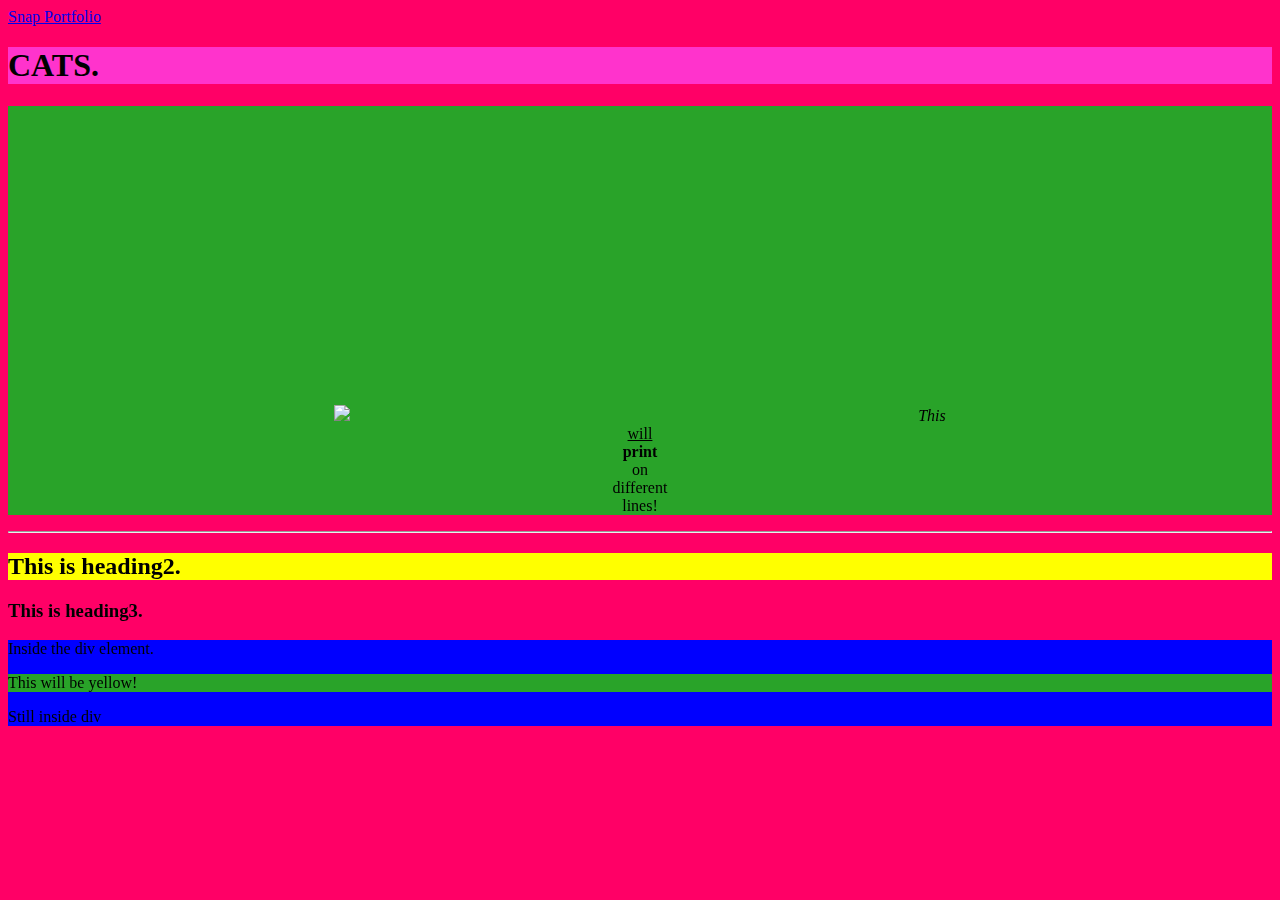
==== index.html @ abecdc14 "Update index.html" ====
<!doctype html>
<html>
<head>
<title>Morgan's Website</title>
  <link rel="stylesheet" type="text/css" href="stylesheet.css">
</head>
<body>
  <a href="SnapPortfolio.html">Snap Portfolio</a>
  <h1>CATS.</h1>
  <p align="center">
   <img src="https://vetstreet.brightspotcdn.com/dims4/default/5e7e6d0/2147483647/thumbnail/590x420/quality/90/?url=https%3A%2F%2Fvetstreet-brightspot.s3.amazonaws.com%2F97%2F0d%2Feb647eda437a87a10a67ebb5e516%2Fcutebabies_ocelot590aa122013.jpg">
   <iframe width="560" height="315" src="https://www.youtube.com/embed/64JKN7o9Wxo" frameborder="0" allow="accelerometer; autoplay; encrypted-media; gyroscope; picture-in-picture" allowfullscreen></iframe>
   <i>This</i><br/>
    <u> will</u><br/>
    <b>print</b><br/>
    on<br/>
    different<br/>
    lines!
  </p>
  <hr/>
  <h2> This is heading2.</h2> 
  <h3> This is heading3.</h3>
  <div>
    Inside the div element.
    <p>This will be yellow!</P>
  Still inside div
  </div>
  <script>
    var animals = ["Lion", "Flamingo", "Polar Bear", "Boa Constrictor"];
    for(var i = 0; i < animals.length; i++)
    {
      console.log("The zoo contains a " + animals[i] +".");
    }
    var name = "Morgan";
    for(var i = 0; i < name.length; i++)
    {
      console.log("Give me a "+name[i]+"!");
    }
    console.log("go "+name+"!");
    
    var number = 1;
    while(number < 1000)
    {
      // i*= 2 means i = i * 2
      console.log(number);
      number +=2;
    }
  </script>
</body>
</html>
---- stylesheet.css ----
h1{
background-color: #ff33cc;
}
div{
background-color: #0000ff;
}
p{
background-color: #29a329;
}
h2{
background-color: #ffff00;
}
body{
background-color: #ff0066;
}
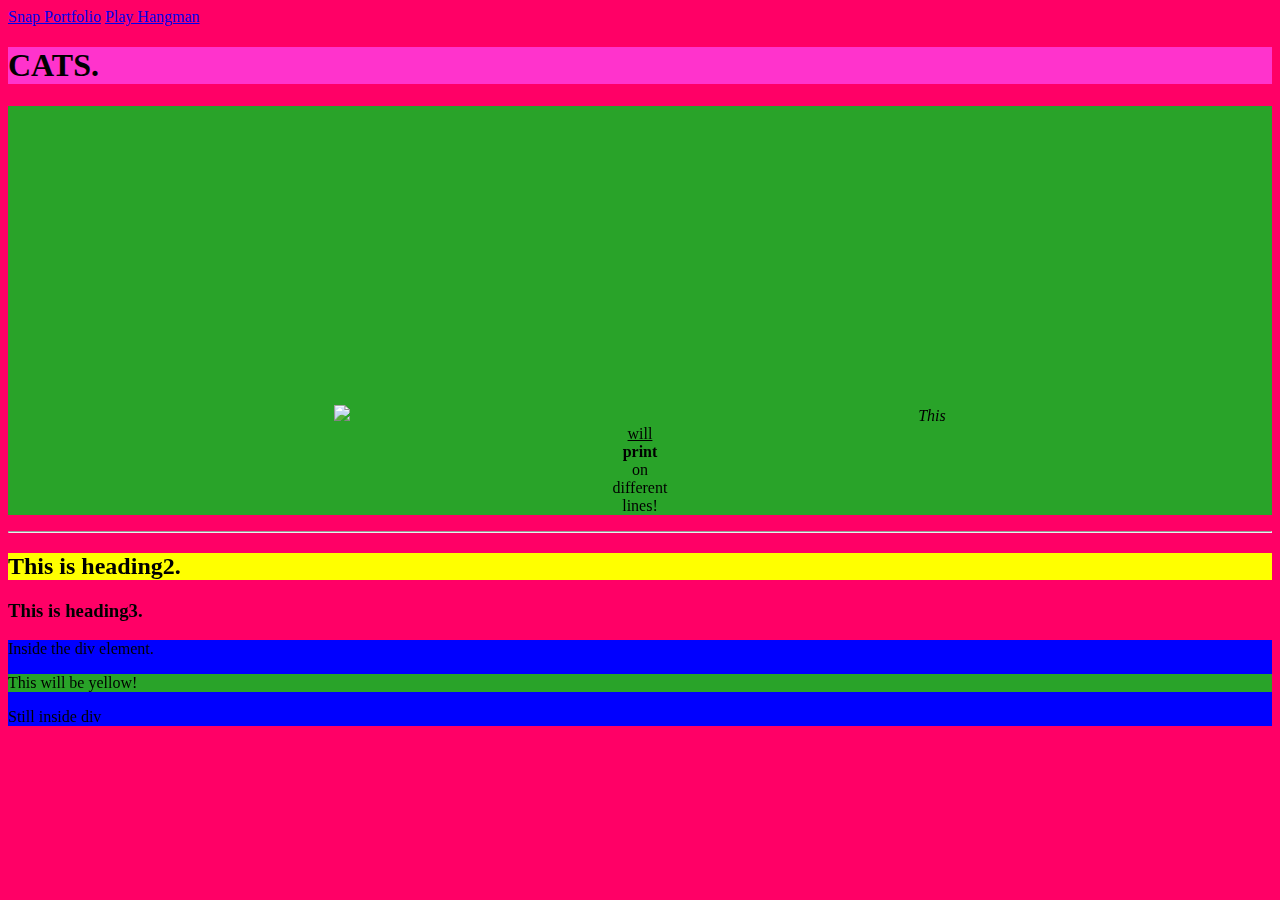
==== commit 281720eb: "Update index.html" ====
--- a/index.html
+++ b/index.html
@@ -6,7 +6,8 @@
 </head>
 <body>
   <a href="SnapPortfolio.html">Snap Portfolio</a>
-  <h1>CATS.</h1>
+  <a href="hangman.html">Play Hangman</a>
+    <h1>CATS.</h1>
   <p align="center">
    <img src="https://vetstreet.brightspotcdn.com/dims4/default/5e7e6d0/2147483647/thumbnail/590x420/quality/90/?url=https%3A%2F%2Fvetstreet-brightspot.s3.amazonaws.com%2F97%2F0d%2Feb647eda437a87a10a67ebb5e516%2Fcutebabies_ocelot590aa122013.jpg">
    <iframe width="560" height="315" src="https://www.youtube.com/embed/64JKN7o9Wxo" frameborder="0" allow="accelerometer; autoplay; encrypted-media; gyroscope; picture-in-picture" allowfullscreen></iframe>
@@ -26,25 +27,14 @@
   Still inside div
   </div>
   <script>
-    var animals = ["Lion", "Flamingo", "Polar Bear", "Boa Constrictor"];
-    for(var i = 0; i < animals.length; i++)
+    var likeCats = confirm("Do you like cats?");
+    if(likeCats)
     {
-      console.log("The zoo contains a " + animals[i] +".");
+      console.log("You're a cool cat!");
+    }else{
+      console.log("Yeah, thats fine. You're still cool!");
     }
-    var name = "Morgan";
-    for(var i = 0; i < name.length; i++)
-    {
-      console.log("Give me a "+name[i]+"!");
-    }
-    console.log("go "+name+"!");
-    
-    var number = 1;
-    while(number < 1000)
-    {
-      // i*= 2 means i = i * 2
-      console.log(number);
-      number +=2;
-    }
+    alert("JavaScript is awsome!");
   </script>
 </body>
 </html> 
